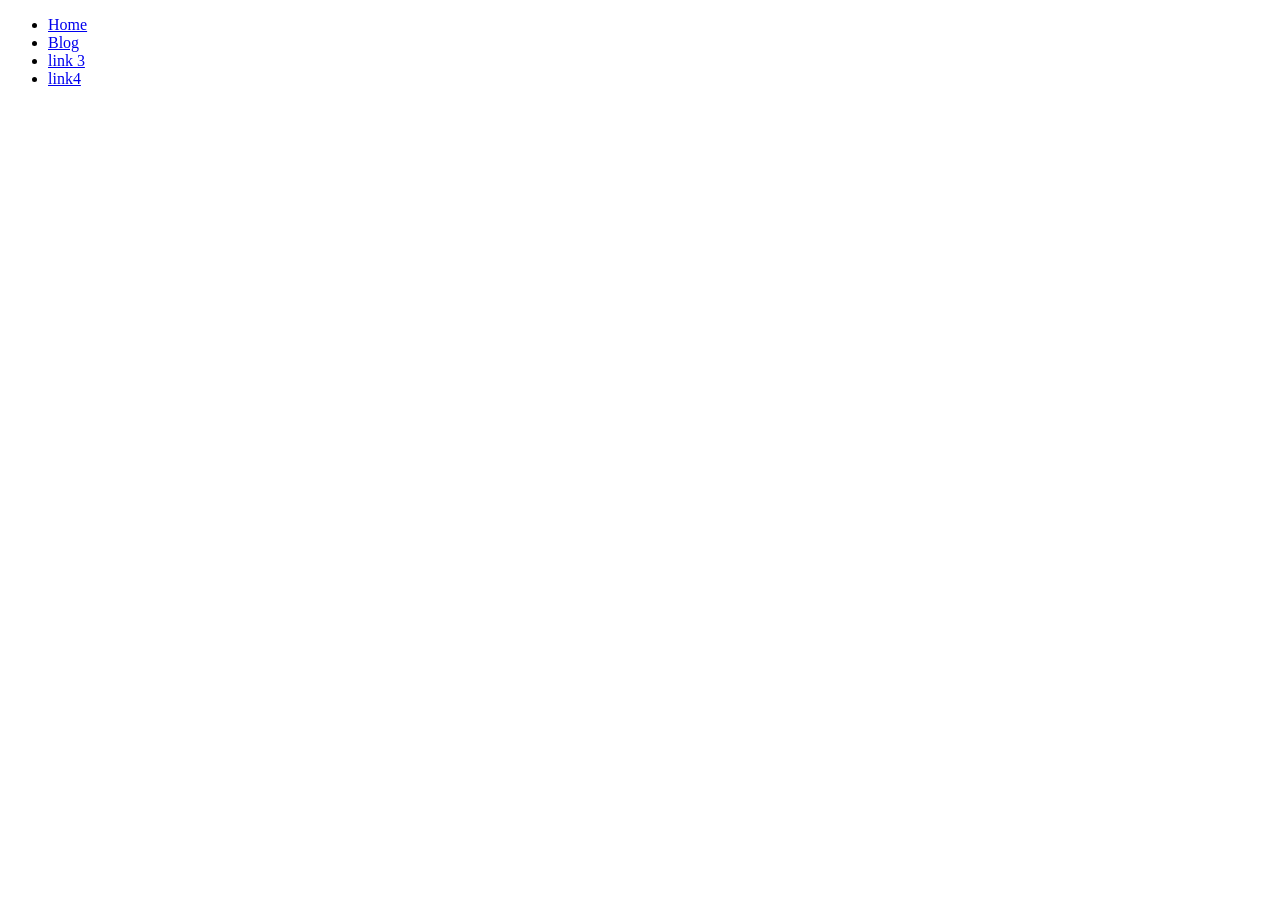
==== basics/index.html @ 9a00971c "first commit" ====
<!DOCTYPE html>
<html lang="en">
<head>
    <meta charset="UTF-8">
    <meta name="viewport" content="width=device-width, initial-scale=1.0">
    <link rel="stylesheet" href="style.css">
    <title>first page</title>
</head>
<body>
    <!--Navbar Section-->
    <div class="nav-bar">
        <div class="nav-logo"></div>
        <div class="nav-links">
            <ul>
                <li><a href="#">Home</a></li>
                <li><a href="#">Blog</a></li>
                <li><a href="#">link 3</a></li>
                <li><a href="#">link4</a></li>
            </ul>
        </div>
    </div>    
</body>
</html>
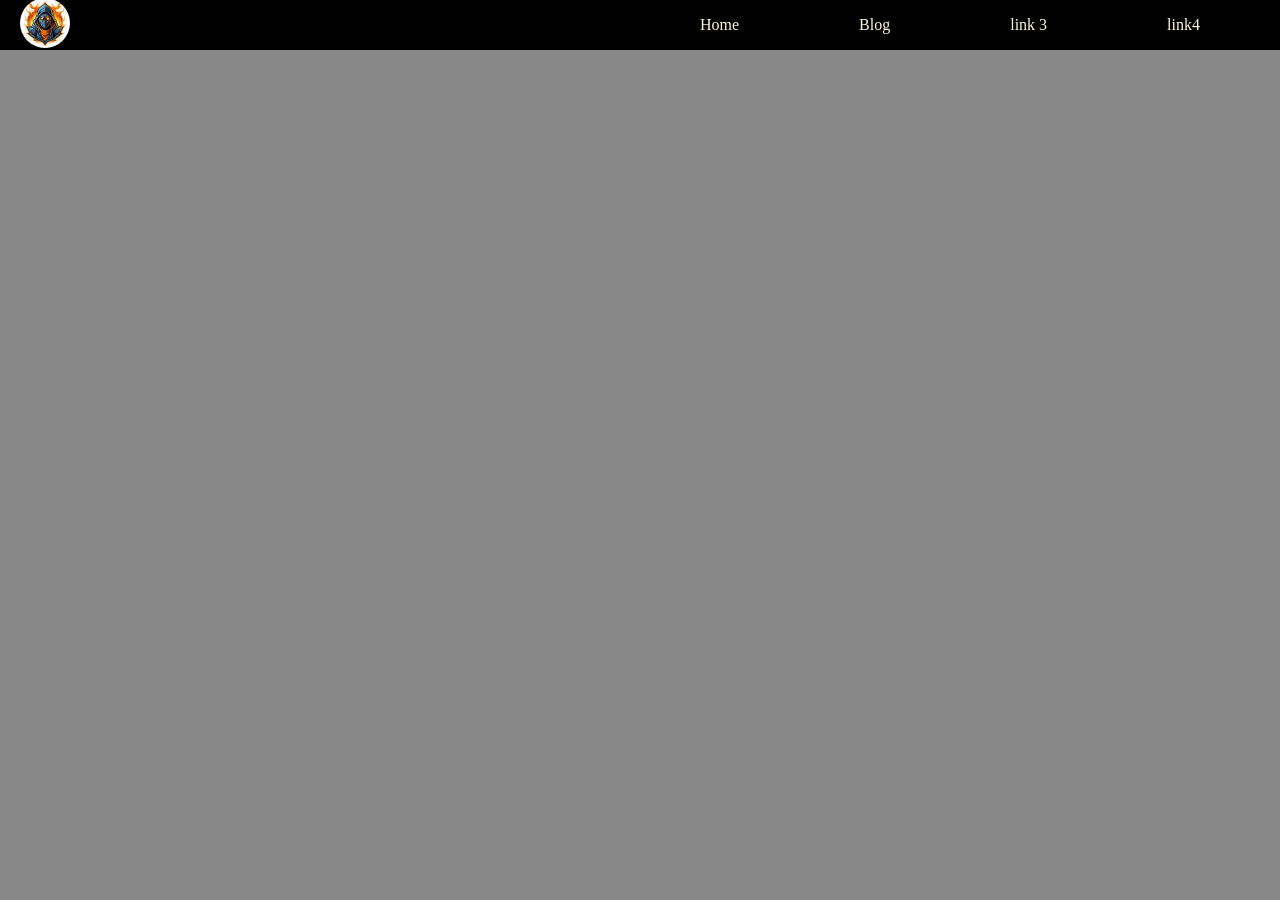
==== commit 6c1cf30f: "add homepage" ====
--- a/basics/index.html
+++ b/basics/index.html
@@ -9,13 +9,15 @@
 <body>
     <!--Navbar Section-->
     <div class="nav-bar">
-        <div class="nav-logo"></div>
+        <div class="nav-logo">
+            <img src="[data-uri]" alt="devil">
+        </div>
         <div class="nav-links">
             <ul>
-                <li><a href="#">Home</a></li>
-                <li><a href="#">Blog</a></li>
-                <li><a href="#">link 3</a></li>
-                <li><a href="#">link4</a></li>
+                <li><a href="./home.html" target="_blank">Home</a></li>
+                <li><a href="#"target="blank">Blog</a></li>
+                <li><a href="#"target="blank">link 3</a></li>
+                <li><a href="#"target="blank">link4</a></li>
             </ul>
         </div>
     </div>    
--- a/basics/style.css
+++ b/basics/style.css
@@ -0,0 +1,50 @@
+* {
+    margin: 0;
+    padding: 0;
+    box-sizing: border-box;
+}
+
+html,body {
+    background-color: #888;
+}
+
+.nav-bar {
+    width: 100%;
+    height: 50px;
+    background-color: black;
+    display: flex;
+    justify-content: space-between;
+    padding: 0 20px;
+    align-items: center;
+}
+.nav-logo {
+    width: 30%;
+    /* background-color: blue; */
+}
+
+.nav-bar img {
+    width: 50px;
+    height: 50px;
+    border-radius: 50%;
+   
+}
+.nav-links {
+    width: 50%;
+    /* background-color: aqua; */
+}
+
+.nav-links ul {
+    display: flex;
+    justify-content: space-around;
+   
+}
+
+.nav-links ul li,a {
+      list-style: none;
+      text-decoration: none;
+      color: cornsilk;
+}
+
+a:hover {
+    color: blue;
+}
